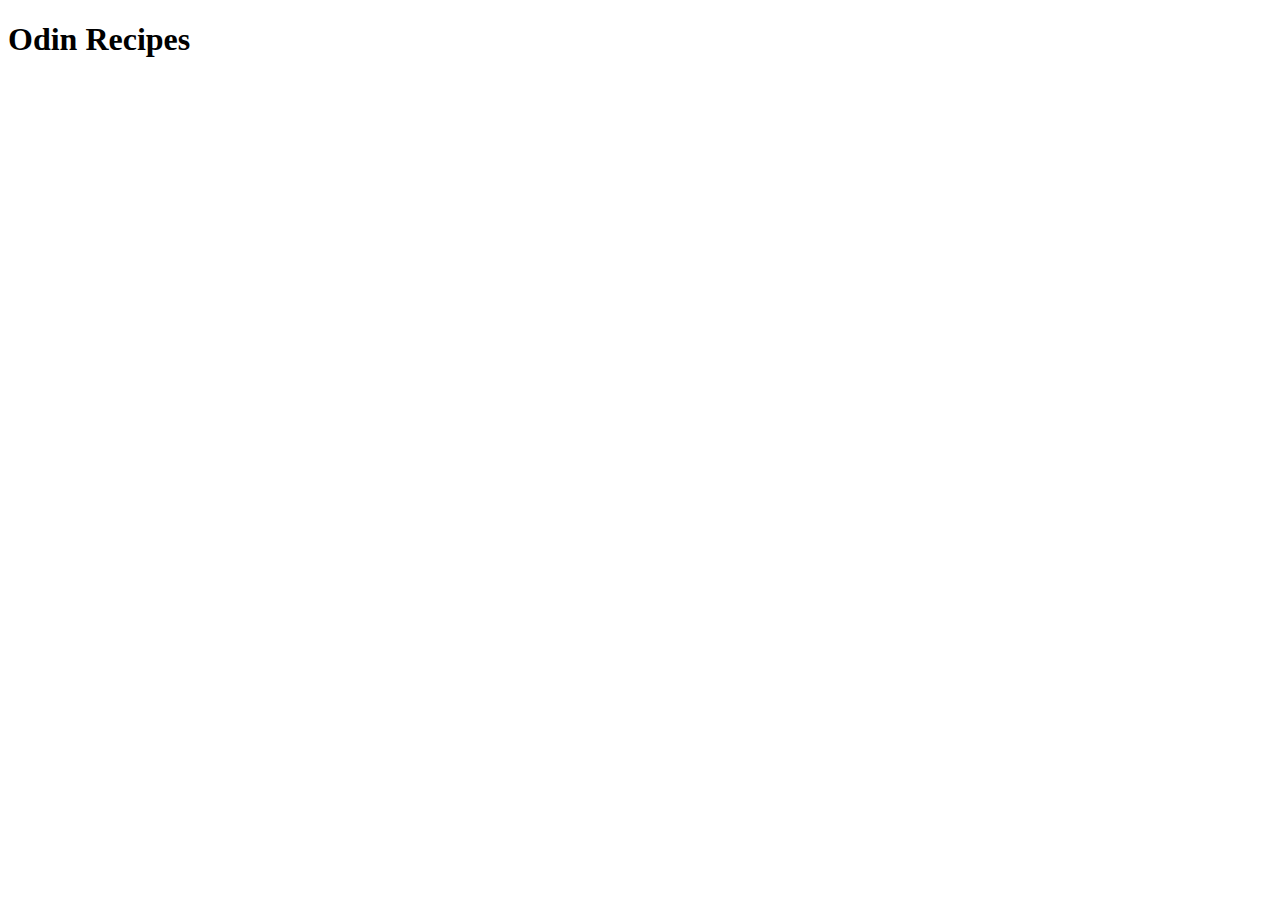
==== index.html @ 6b83f4df "Add h1 heading Odin Recipes" ====
<!DOCTYPE html>
<html lang="en">
<head>
    <meta charset="UTF-8">
    <meta http-equiv="X-UA-Compatible" content="IE=edge">
    <meta name="viewport" content="width=device-width, initial-scale=1.0">
    <title>Document</title>
</head>
<body>
    <h1>Odin Recipes</h1> 
</body>
</html>
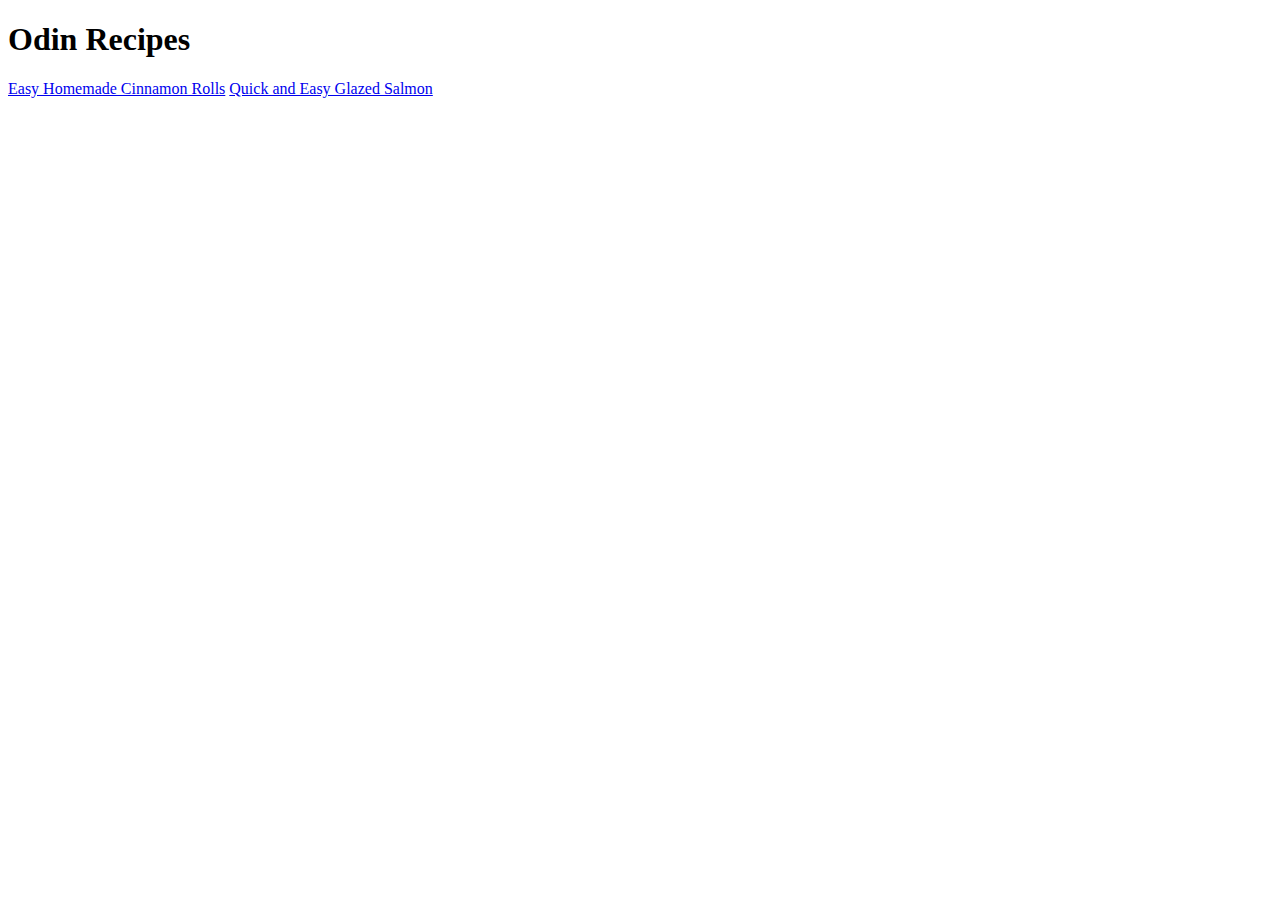
==== commit 2e704c10: "Add finished page for Glazed Salmon recipe" ====
--- a/index.html
+++ b/index.html
@@ -8,5 +8,7 @@
 </head>
 <body>
     <h1>Odin Recipes</h1> 
+    <a href = "recipes/cinnamon-roll.html">Easy Homemade Cinnamon Rolls</a>
+    <a href = "recipes/glazed-salmon.html">Quick and Easy Glazed Salmon</a>
 </body>
 </html>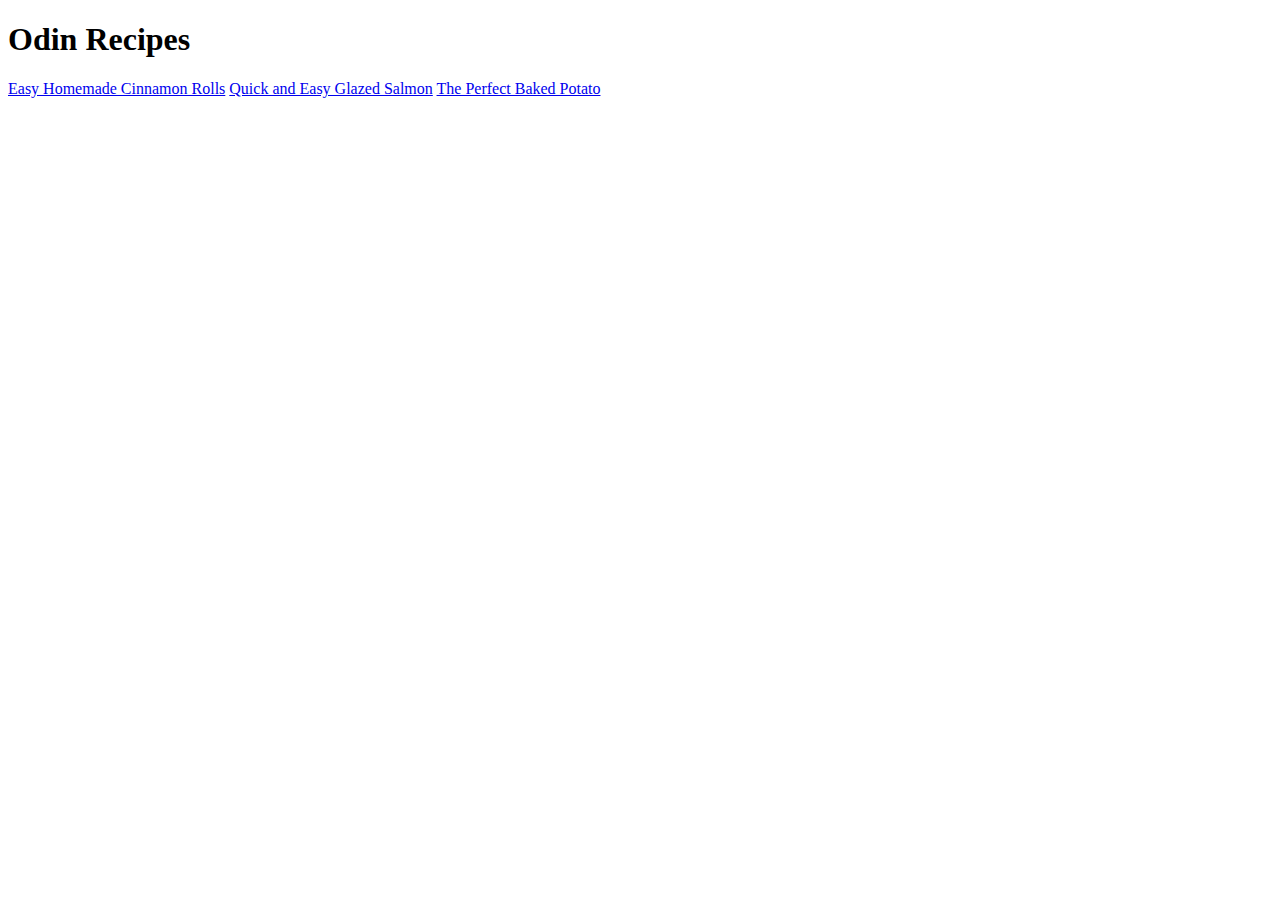
==== commit 9f655031: "Add finished Baked Potato recipe page" ====
--- a/index.html
+++ b/index.html
@@ -10,5 +10,6 @@
     <h1>Odin Recipes</h1> 
     <a href = "recipes/cinnamon-roll.html">Easy Homemade Cinnamon Rolls</a>
     <a href = "recipes/glazed-salmon.html">Quick and Easy Glazed Salmon</a>
+    <a href = "recipes/baked-potato.html">The Perfect Baked Potato</a>
 </body>
 </html>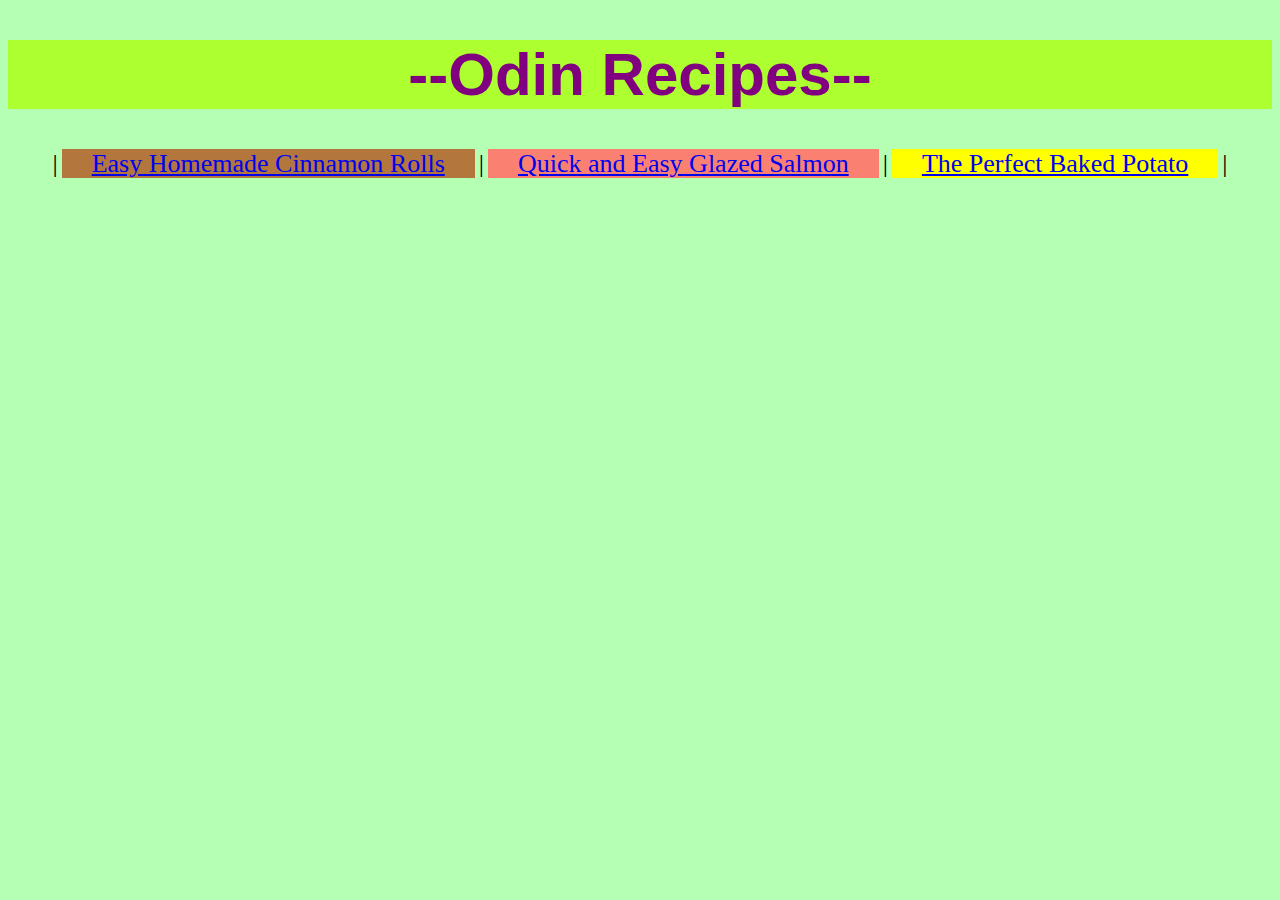
==== commit ddf084ad: "Add css to all recipe pages" ====
--- a/index.html
+++ b/index.html
@@ -4,12 +4,19 @@
     <meta charset="UTF-8">
     <meta http-equiv="X-UA-Compatible" content="IE=edge">
     <meta name="viewport" content="width=device-width, initial-scale=1.0">
+    <link rel="stylesheet" href="style.css">
     <title>Document</title>
 </head>
 <body>
-    <h1>Odin Recipes</h1> 
-    <a href = "recipes/cinnamon-roll.html">Easy Homemade Cinnamon Rolls</a>
-    <a href = "recipes/glazed-salmon.html">Quick and Easy Glazed Salmon</a>
-    <a href = "recipes/baked-potato.html">The Perfect Baked Potato</a>
+    <h1>--Odin Recipes--</h1> 
+    <div>
+        <e>|</e>
+        <a href = "recipes/cinnamon-roll.html" class="cinna">Easy Homemade Cinnamon Rolls</a>
+        <e>|</e>
+        <a href = "recipes/glazed-salmon.html" class="salmon">Quick and Easy Glazed Salmon</a>
+        <e>|</e>
+        <a href = "recipes/baked-potato.html" class="potato">The Perfect Baked Potato</a>
+        <e>|</e>
+    </div>  
 </body>
 </html>--- a/style.css
+++ b/style.css
@@ -0,0 +1,72 @@
+h1 {
+    background-color: greenyellow;
+    color: purple;
+    text-align: center;
+    font-size: 60px;
+    font-family: sans-serif;
+}
+
+div {
+    text-align: center;
+}
+
+a {
+    padding-left: 30px;
+    padding-right: 30px;
+    font-size: 26px;
+}
+
+e {
+    font-size: 26px;
+}
+
+img {
+    height: 400px;
+    width: auto;
+}
+
+a.cinna {
+    background-color: rgb(179, 119, 62);
+}
+
+a.potato {
+    background-color: yellow;
+}
+
+a.salmon {
+    background-color: salmon;
+}
+
+h2 {
+    background-color: aqua;
+    width: fit-content;
+}
+
+h3 {
+    background-color: rgb(209, 116, 255);
+}
+
+ol .odd {
+    background-color: rgb(218, 214, 214);
+}
+
+ol .even {
+    background-color: rgb(168, 167, 167);
+}
+
+ul .odd {
+    background-color: rgb(187, 245, 226);
+}
+
+ul .even {
+    background-color: rgb(119, 200, 211);
+}
+
+li{
+    padding-top: 10px;
+    padding-bottom: 10px;
+}
+
+body {
+    background-color: rgb(180, 255, 180);
+}
